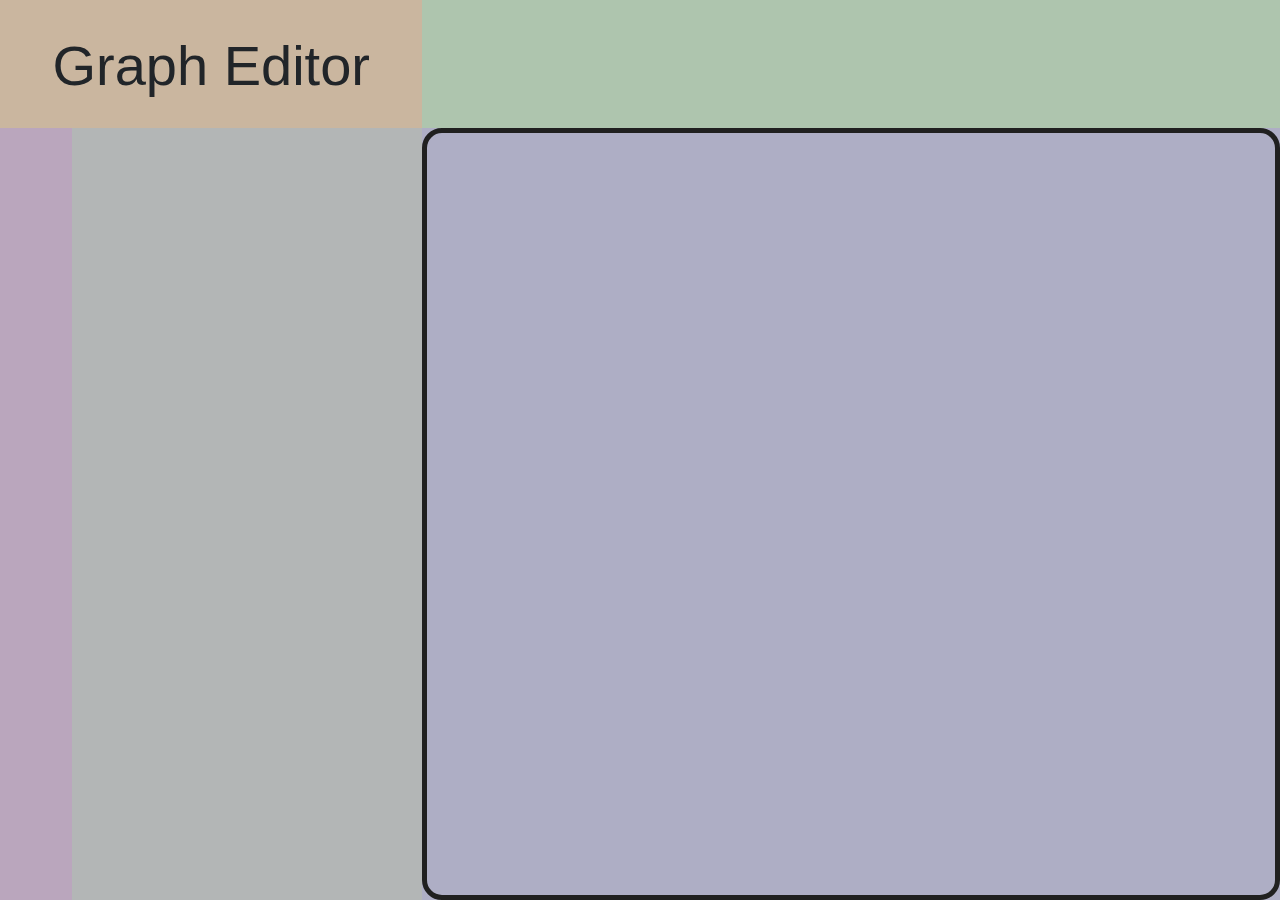
==== graph_editor/index.html @ 5264bd9d "write some frame of html" ====
<!DOCTYPE html>
<html>
<head lang="zh-cn">
    <meta charset="utf-8">
    <meta name="viewport" content="width=device-width, initial-scale=1, shrink-to-fit=no">
	<title>Graph Editor</title>
	<link rel="stylesheet" href="https://maxcdn.bootstrapcdn.com/bootstrap/4.0.0/css/bootstrap.min.css" integrity="sha384-Gn5384xqQ1aoWXA+058RXPxPg6fy4IWvTNh0E263XmFcJlSAwiGgFAW/dAiS6JXm" crossorigin="anonymous">
	<link rel="stylesheet" type="text/css" href="css/main.css">
</head>
<body>
	<div id="Div_container">
		<div id="Div_sidebar">
			<div id="Div_title">
				<h1>Graph Editor</h1>
			</div>
			<div id="Div_content"></div>
			<div id="Div_button"></div>
		</div>
		<div id="Div_toolbar">
			
		</div>
		<div id="Div_display">
			<svg id="Svg_display"></svg>
		</div>
	</div>
	<script src="https://code.jquery.com/jquery-3.2.1.slim.min.js" integrity="sha384-KJ3o2DKtIkvYIK3UENzmM7KCkRr/rE9/Qpg6aAZGJwFDMVNA/GpGFF93hXpG5KkN" crossorigin="anonymous"></script>
<script src="https://cdnjs.cloudflare.com/ajax/libs/popper.js/1.12.9/umd/popper.min.js" integrity="sha384-ApNbgh9B+Y1QKtv3Rn7W3mgPxhU9K/ScQsAP7hUibX39j7fakFPskvXusvfa0b4Q" crossorigin="anonymous"></script>
<script src="https://maxcdn.bootstrapcdn.com/bootstrap/4.0.0/js/bootstrap.min.js" integrity="sha384-JZR6Spejh4U02d8jOt6vLEHfe/JQGiRRSQQxSfFWpi1MquVdAyjUar5+76PVCmYl" crossorigin="anonymous"></script>
	<script type="text/javascript" src="js/main.js"></script>
</body>
</html>
---- graph_editor/css/main.css ----
html, body {
	width: 100%;
	height: 100%;
	overflow: hidden;
}

#Div_container {
	position: relative;
	width: 100%;
	height: 100%;
	min-width: 1024px;
	max-width: 1366px;
	margin: 0 auto;
	overflow: hidden;
	background: rgba(127, 127, 127, 0.5);
}

#Div_sidebar {
	position: absolute;
	width: 33%;
	height: 100%;
	background: rgba(255, 31, 31, 0.1);
}

#Div_toolbar {
	position: relative;
	left: 33%;
	width: 67%;
	height: 128px;
	padding-top: 64px;
	background: rgba(31, 255, 31, 0.1);
}

#Div_display {
	position: relative;
	left: 33%;
	width: 67%;
	height: calc(100% - 128px);
	background: rgba(31, 31, 255, 0.1);
}

#Div_title {
	position: relative;
	width: 100%;
	height: 128px;
	background: rgba(255, 255, 31, 0.1);
}
#Div_title h1 {
	padding: 32px 0;
	text-align: center;
	font-size: 56px;
}

#Div_button {
	position: absolute;
	width: 72px;
	height: calc(100% - 128px);
	background: rgba(255, 31, 255, 0.1);
}

#Div_content {
	position: absolute;
	width: 100%;
	height: calc(100% - 128px);
	padding-left: 72px;
	background: rgba(31, 255, 255, 0.1);
}

#Svg_display {
	width: 100%;
	height: 100%;
	border: 5px rgba(32, 32, 32, 1.0) solid;
	border-radius: 20px;
}
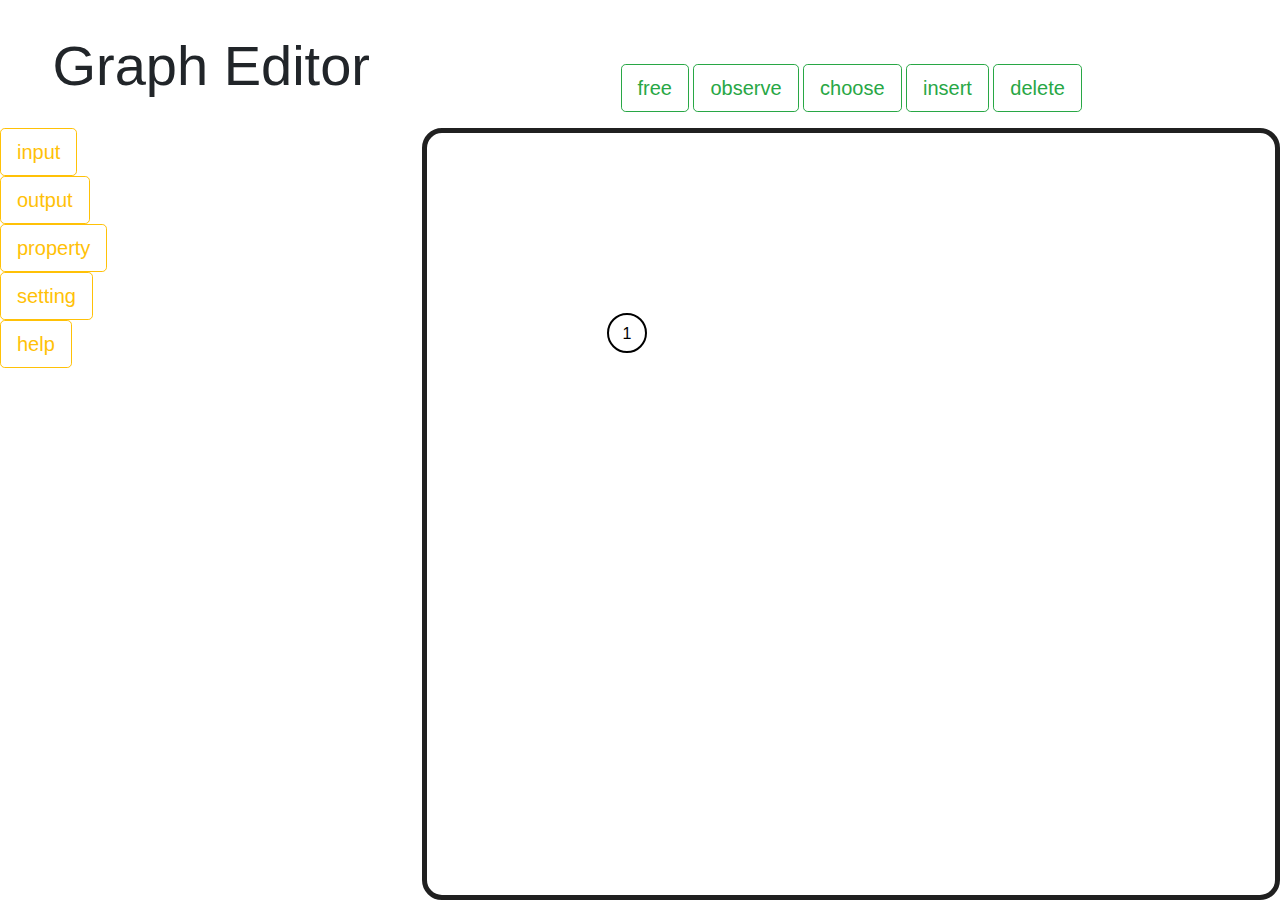
==== commit 0c11329e: "update" ====
--- a/graph_editor/index.html
+++ b/graph_editor/index.html
@@ -13,19 +13,34 @@
 			<div id="Div_title">
 				<h1>Graph Editor</h1>
 			</div>
-			<div id="Div_content"></div>
-			<div id="Div_button"></div>
+			<div id="Div_content">
+				<div class="panel">
+					<div class="panel-heading"></div>
+					<div class="panel-body"></div>
+				</div>
+			</div>
+			<div id="Div_button">
+				<button type="button" class="btn btn-outline-warning btn-lg">input</button>
+				<button type="button" class="btn btn-outline-warning btn-lg">output</button>
+				<button type="button" class="btn btn-outline-warning btn-lg">property</button>
+				<button type="button" class="btn btn-outline-warning btn-lg">setting</button>
+				<button type="button" class="btn btn-outline-warning btn-lg">help</button>
+			</div>
 		</div>
 		<div id="Div_toolbar">
-			
+			<button type="button" class="btn btn-outline-success btn-lg">free</button>
+			<button type="button" class="btn btn-outline-success btn-lg">observe</button>
+			<button type="button" class="btn btn-outline-success btn-lg">choose</button>
+			<button type="button" class="btn btn-outline-success btn-lg">insert</button>
+			<button type="button" class="btn btn-outline-success btn-lg">delete</button>
 		</div>
 		<div id="Div_display">
 			<svg id="Svg_display"></svg>
 		</div>
 	</div>
 	<script src="https://code.jquery.com/jquery-3.2.1.slim.min.js" integrity="sha384-KJ3o2DKtIkvYIK3UENzmM7KCkRr/rE9/Qpg6aAZGJwFDMVNA/GpGFF93hXpG5KkN" crossorigin="anonymous"></script>
-<script src="https://cdnjs.cloudflare.com/ajax/libs/popper.js/1.12.9/umd/popper.min.js" integrity="sha384-ApNbgh9B+Y1QKtv3Rn7W3mgPxhU9K/ScQsAP7hUibX39j7fakFPskvXusvfa0b4Q" crossorigin="anonymous"></script>
-<script src="https://maxcdn.bootstrapcdn.com/bootstrap/4.0.0/js/bootstrap.min.js" integrity="sha384-JZR6Spejh4U02d8jOt6vLEHfe/JQGiRRSQQxSfFWpi1MquVdAyjUar5+76PVCmYl" crossorigin="anonymous"></script>
+	<script src="https://cdnjs.cloudflare.com/ajax/libs/popper.js/1.12.9/umd/popper.min.js" integrity="sha384-ApNbgh9B+Y1QKtv3Rn7W3mgPxhU9K/ScQsAP7hUibX39j7fakFPskvXusvfa0b4Q" crossorigin="anonymous"></script>
+	<script src="https://maxcdn.bootstrapcdn.com/bootstrap/4.0.0/js/bootstrap.min.js" integrity="sha384-JZR6Spejh4U02d8jOt6vLEHfe/JQGiRRSQQxSfFWpi1MquVdAyjUar5+76PVCmYl" crossorigin="anonymous"></script>
 	<script type="text/javascript" src="js/main.js"></script>
 </body>
 </html>--- a/graph_editor/css/main.css
+++ b/graph_editor/css/main.css
@@ -12,14 +12,14 @@
 	max-width: 1366px;
 	margin: 0 auto;
 	overflow: hidden;
-	background: rgba(127, 127, 127, 0.5);
+	/*background: rgba(127, 127, 127, 0.5);*/
 }
 
 #Div_sidebar {
 	position: absolute;
 	width: 33%;
 	height: 100%;
-	background: rgba(255, 31, 31, 0.1);
+	/*background: rgba(255, 31, 31, 0.1);*/
 }
 
 #Div_toolbar {
@@ -28,7 +28,8 @@
 	width: 67%;
 	height: 128px;
 	padding-top: 64px;
-	background: rgba(31, 255, 31, 0.1);
+	text-align: center;
+	/*background: rgba(31, 255, 31, 0.1);*/
 }
 
 #Div_display {
@@ -36,14 +37,15 @@
 	left: 33%;
 	width: 67%;
 	height: calc(100% - 128px);
-	background: rgba(31, 31, 255, 0.1);
+	/*background: rgba(31, 31, 255, 0.1);*/
 }
 
 #Div_title {
 	position: relative;
 	width: 100%;
 	height: 128px;
-	background: rgba(255, 255, 31, 0.1);
+	padding: auto;
+	/*background: rgba(255, 255, 31, 0.1);*/
 }
 #Div_title h1 {
 	padding: 32px 0;
@@ -55,7 +57,7 @@
 	position: absolute;
 	width: 72px;
 	height: calc(100% - 128px);
-	background: rgba(255, 31, 255, 0.1);
+	/*background: rgba(255, 31, 255, 0.1);*/
 }
 
 #Div_content {
@@ -63,7 +65,7 @@
 	width: 100%;
 	height: calc(100% - 128px);
 	padding-left: 72px;
-	background: rgba(31, 255, 255, 0.1);
+	/*background: rgba(31, 255, 255, 0.1);*/
 }
 
 #Svg_display {
